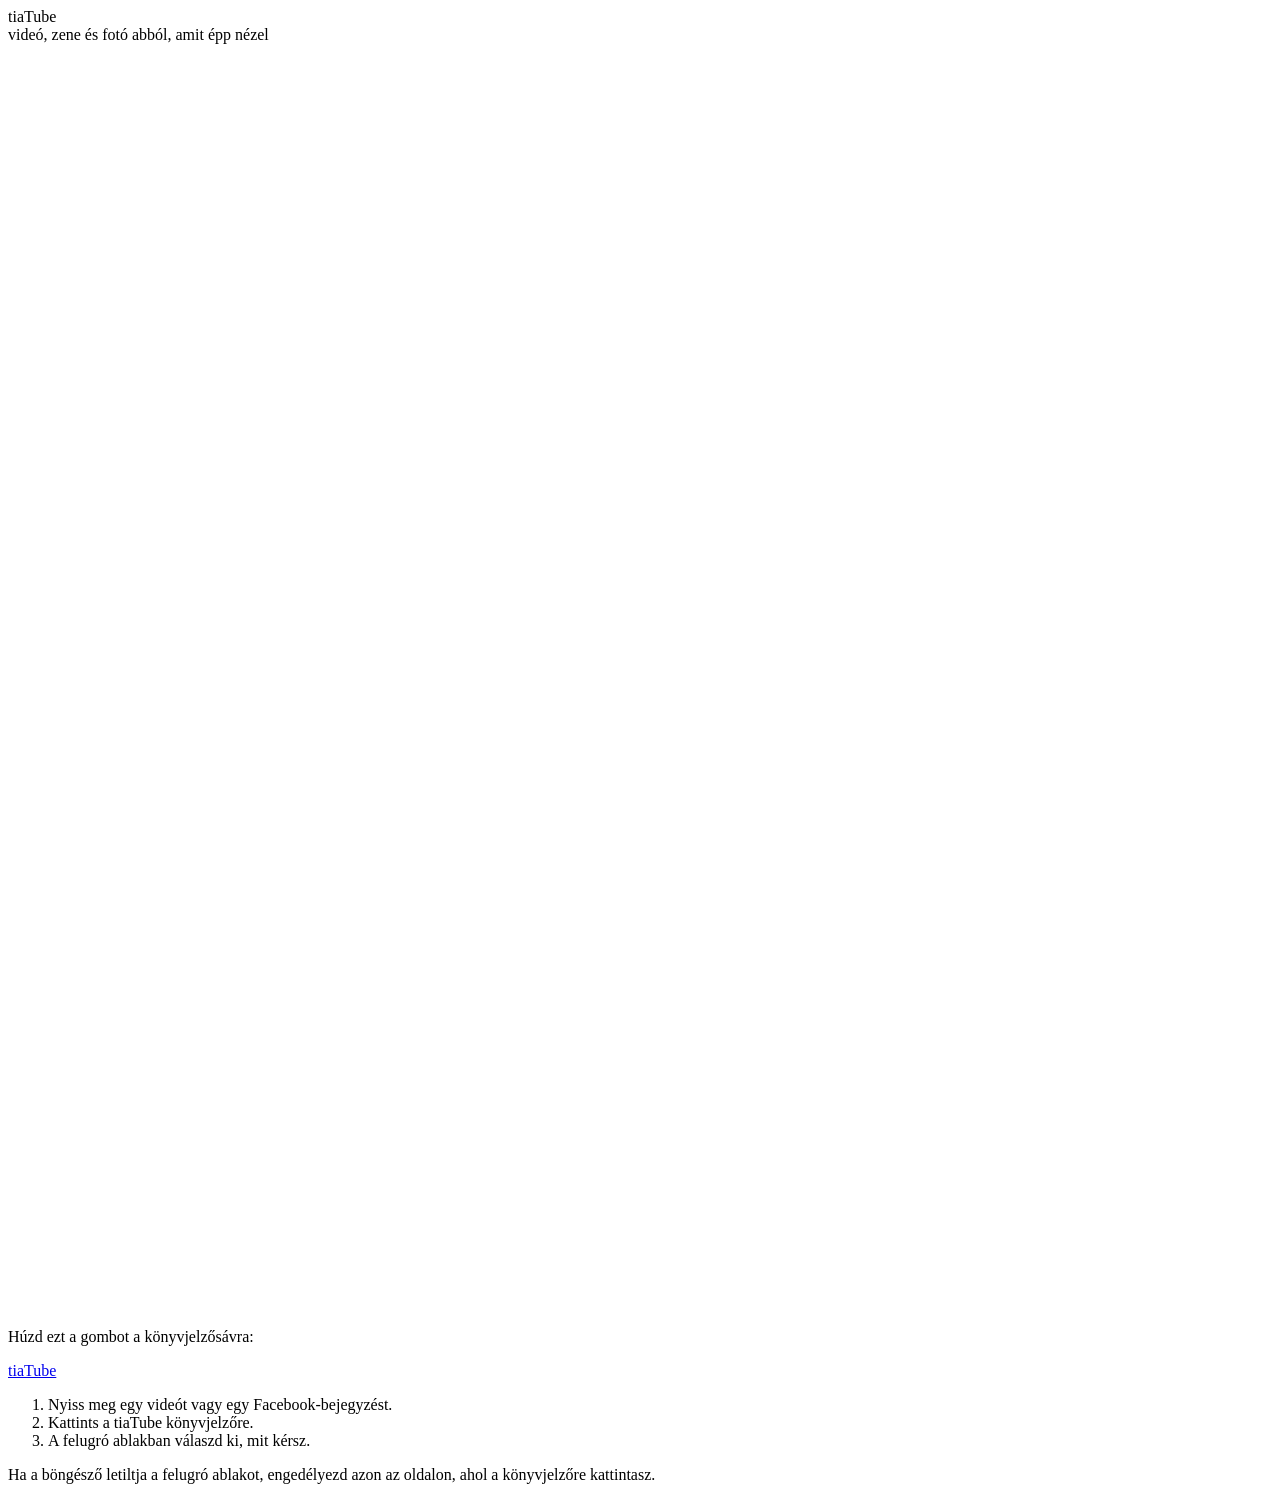
==== web/install/index.html @ 81d8ad3a "web/install: The install page in front of the blurred old page - the old page's screenshot (3 KB, in" ====
<!doctype html>
<html lang="hu">
<head>
<meta charset="utf-8">
<meta name="viewport" content="width=device-width,initial-scale=1">
<title>tiaTube</title>
<meta name="description" content="Videó, zene és fotó mentése abból, amit épp nézel, a saját böngésződben.">
<link rel="icon" type="image/svg+xml" href="assets/logos/tiatube.svg">
<script>/*HEAD*/</script>
<style>/*CSS*/</style>
</head>
<body>
<!--LOGOS-->
<!-- the old tiaTube page (2015-2022), blurred: a memory behind the new one -->
<div class="memory" aria-hidden="true"></div>
<main class="card">
  <div class="nav"><div class="vt">tiaTube</div><div class="meta">videó, zene és fotó abból, amit épp nézel</div></div>
  <svg class="logo" viewBox="0 0 100 100" role="img" aria-label="tiaTube"><use href="#logo-tiatube"/></svg>
  <div class="body">
    <p>Húzd ezt a gombot a könyvjelzősávra:</p>
    <p><a class="btn bm" href="__TT_BOOKMARKLET_HREF__" title="Húzd a könyvjelzősávra">tiaTube</a></p>
    <ol class="how">
      <li>Nyiss meg egy videót vagy egy Facebook-bejegyzést.</li>
      <li>Kattints a tiaTube könyvjelzőre.</li>
      <li>A felugró ablakban válaszd ki, mit kérsz.</li>
    </ol>
    <ul class="sites" id="sites"></ul>
    <p class="warn">Ha a böngésző letiltja a felugró ablakot, engedélyezd azon az oldalon, ahol a könyvjelzőre kattintasz.</p>
  </div>
</main>
<script>/*SCRIPT*/</script>
</body>
</html>
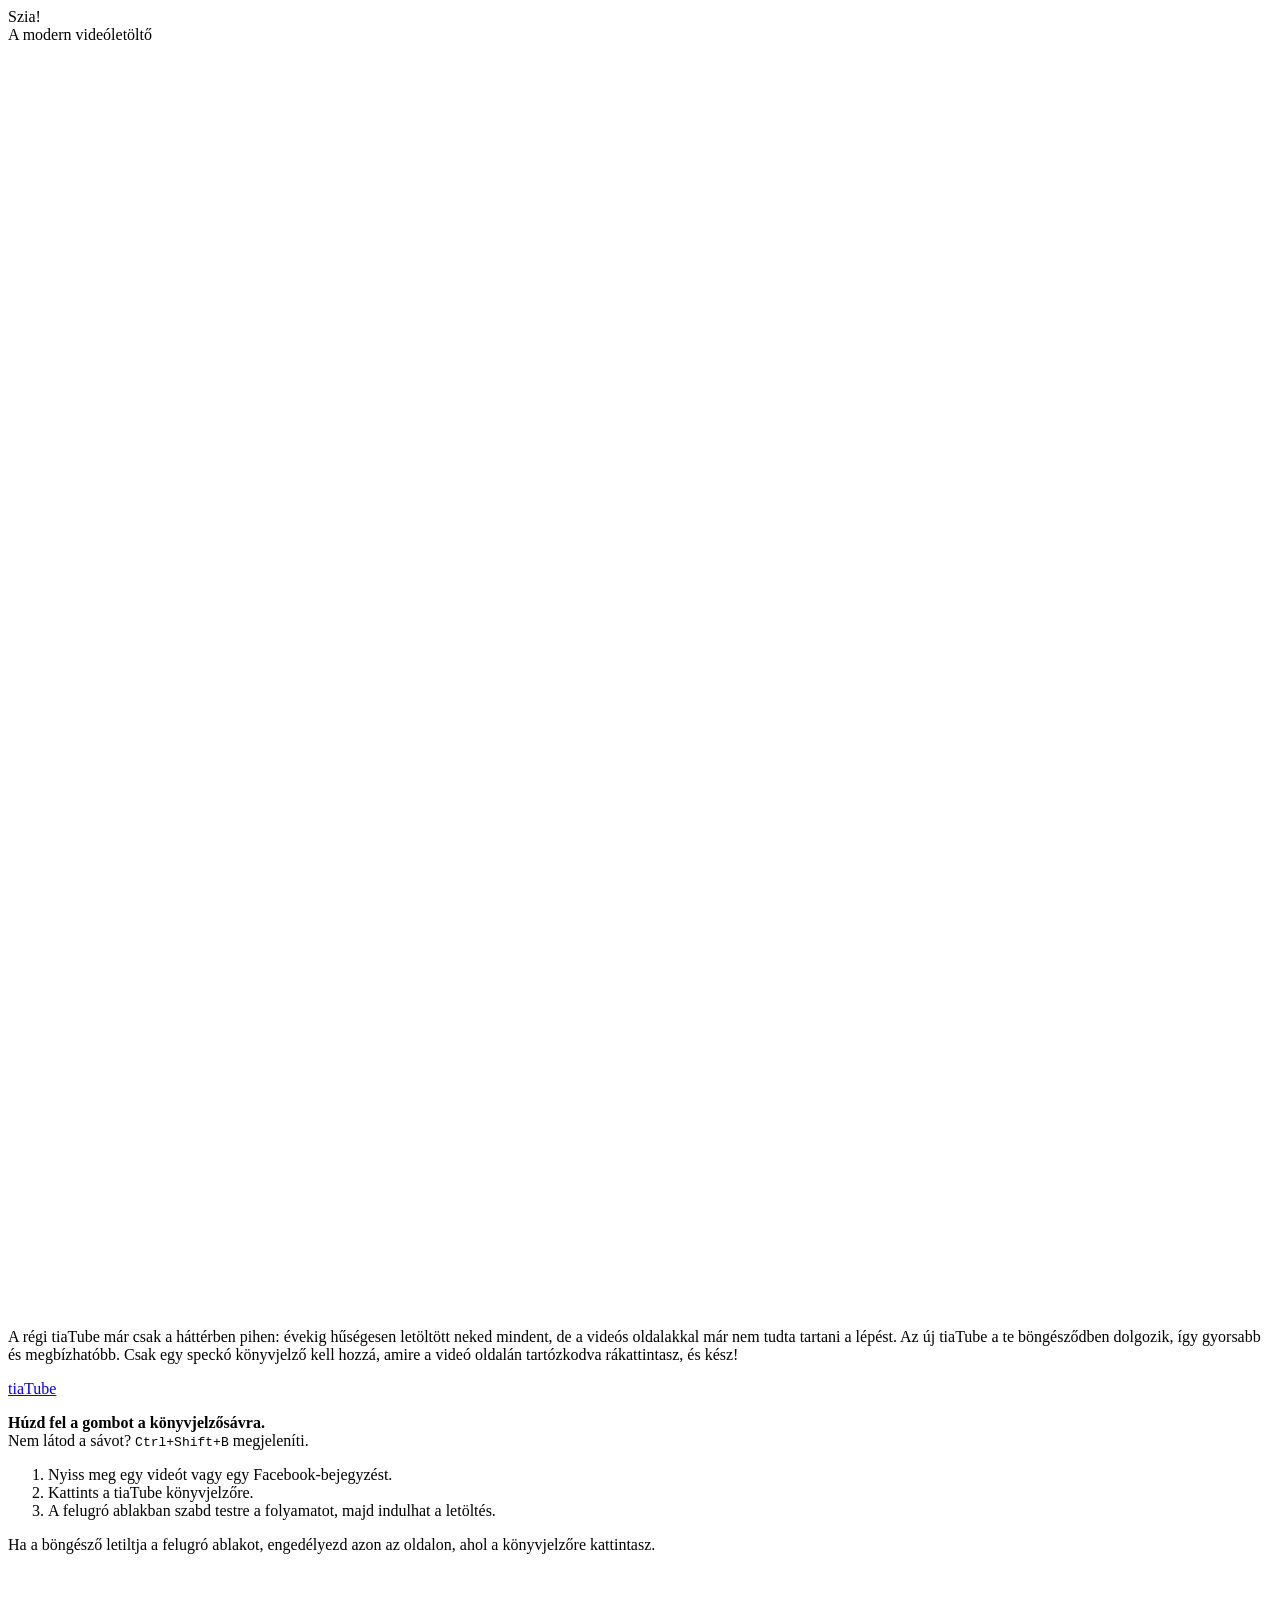
==== commit 002e9e41: "web/install: A greeting, an intro on the switch, an arrow to the bookmarks bar; the background blurr" ====
--- a/web/install/index.html
+++ b/web/install/index.html
@@ -12,22 +12,31 @@
 <body>
 <!--LOGOS-->
 <!-- the old tiaTube page (2015-2022), blurred: a memory behind the new one -->
-<div class="memory" aria-hidden="true"></div>
+<div class="memory" aria-hidden="true"><div class="old"></div></div>
 <main class="card">
-  <div class="nav"><div class="vt">tiaTube</div><div class="meta">videó, zene és fotó abból, amit épp nézel</div></div>
+  <div class="nav"><div class="vt" id="hello">Szia!</div><div class="meta">A modern videóletöltő</div></div>
   <svg class="logo" viewBox="0 0 100 100" role="img" aria-label="tiaTube"><use href="#logo-tiatube"/></svg>
   <div class="body">
-    <p>Húzd ezt a gombot a könyvjelzősávra:</p>
-    <p><a class="btn bm" href="__TT_BOOKMARKLET_HREF__" title="Húzd a könyvjelzősávra">tiaTube</a></p>
+    <p>A régi tiaTube már csak a háttérben pihen: évekig hűségesen letöltött neked mindent, de a videós oldalakkal
+      már nem tudta tartani a lépést. Az új tiaTube a te böngésződben dolgozik, így gyorsabb és megbízhatóbb. Csak egy
+      speckó könyvjelző kell hozzá, amire a videó oldalán tartózkodva rákattintasz, és kész!</p>
+    <div class="install">
+      <a class="btn bm" href="__TT_BOOKMARKLET_HREF__" title="Húzd a könyvjelzősávra">tiaTube</a>
+      <p><b>Húzd fel a gombot a könyvjelzősávra.</b><br>
+        <span class="hint">Nem látod a sávot? <kbd id="bar-keys">Ctrl+Shift+B</kbd> megjeleníti.</span></p>
+    </div>
     <ol class="how">
       <li>Nyiss meg egy videót vagy egy Facebook-bejegyzést.</li>
       <li>Kattints a tiaTube könyvjelzőre.</li>
-      <li>A felugró ablakban válaszd ki, mit kérsz.</li>
+      <li>A felugró ablakban szabd testre a folyamatot, majd indulhat a letöltés.</li>
     </ol>
-    <ul class="sites" id="sites"></ul>
     <p class="warn">Ha a böngésző letiltja a felugró ablakot, engedélyezd azon az oldalon, ahol a könyvjelzőre kattintasz.</p>
   </div>
 </main>
+<!-- from the button up to the bookmarks bar; drawn by main.js -->
+<svg class="arrow" id="arrow" aria-hidden="true"><defs><marker id="head" viewBox="0 0 10 10" refX="5" refY="5"
+  markerWidth="5" markerHeight="5" orient="auto-start-reverse"><path d="M0 0 10 5 0 10z"/></marker></defs>
+  <path id="arrow-path" marker-end="url(#head)"/></svg>
 <script>/*SCRIPT*/</script>
 </body>
 </html>
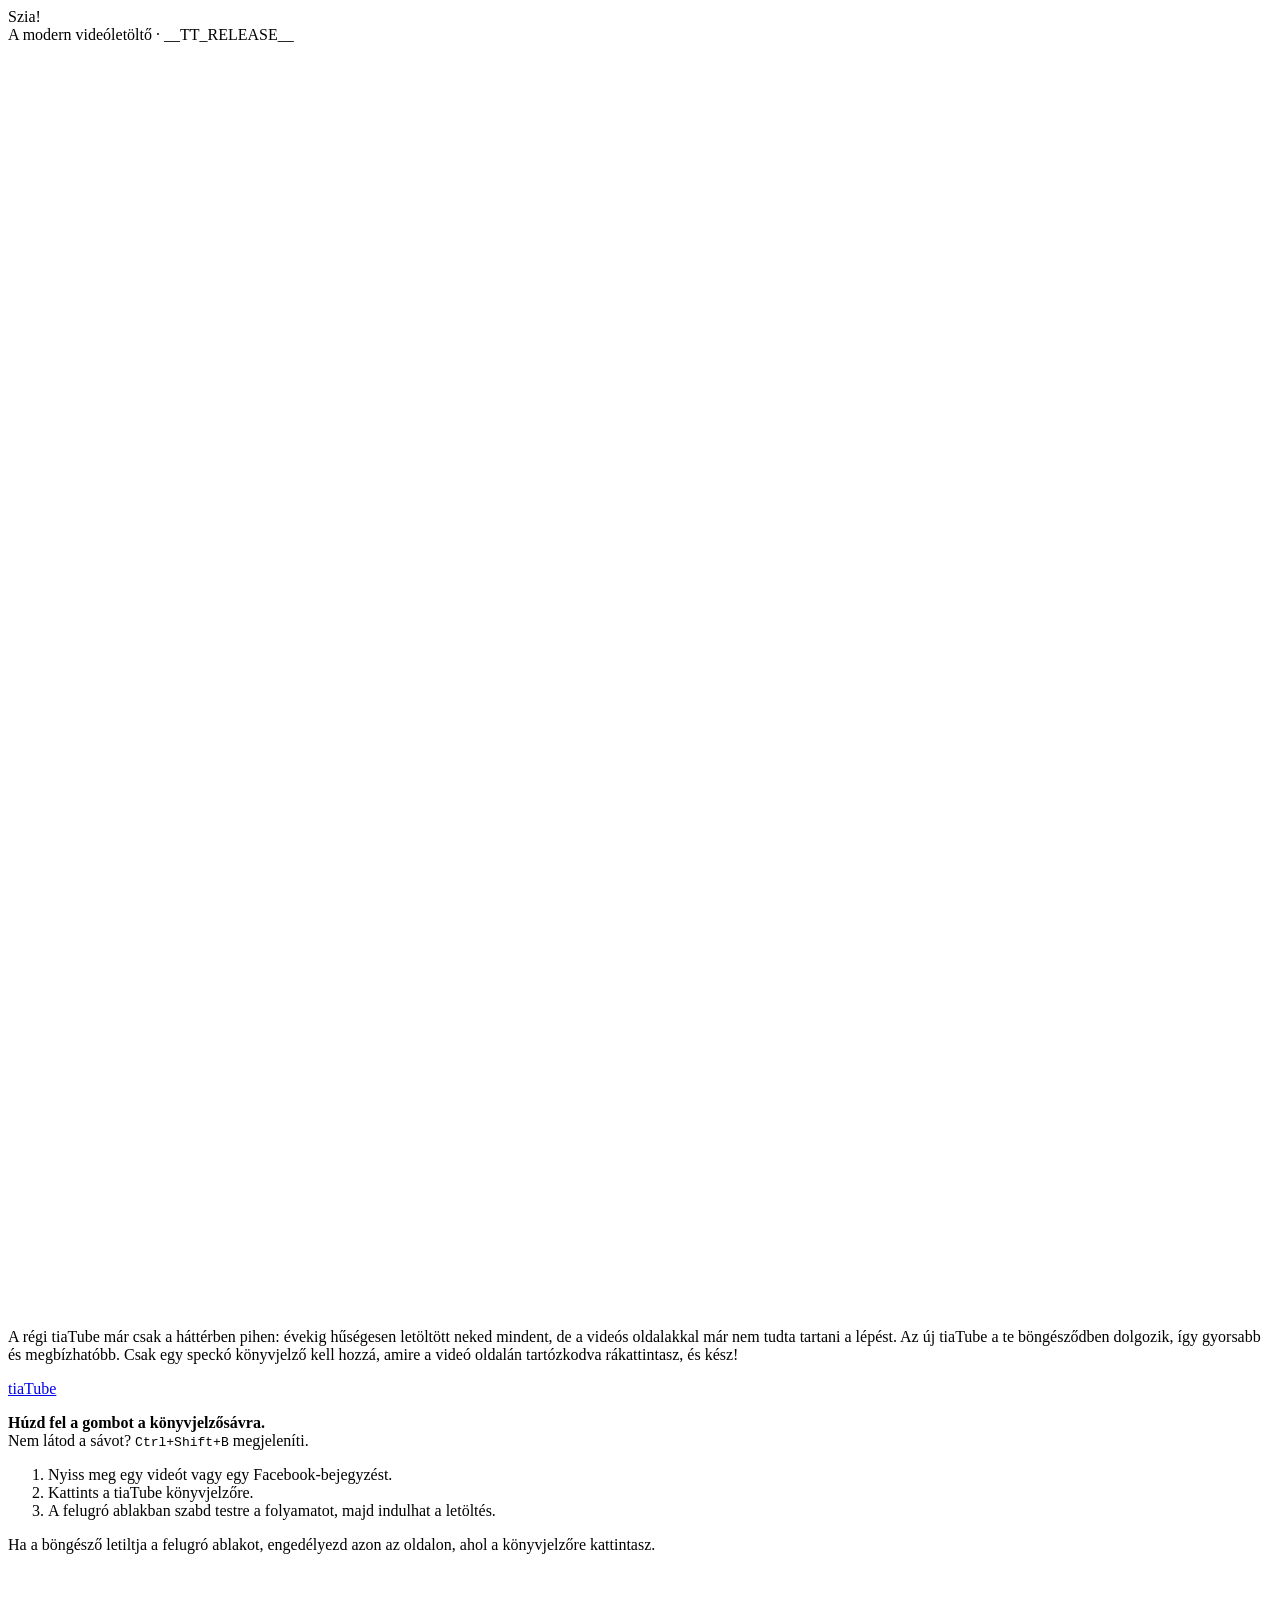
==== commit a9a7d706: "web/install: The subtitle shows the release, major.minor of the last tag - Makefile: VERSION from gi" ====
--- a/web/install/index.html
+++ b/web/install/index.html
@@ -14,7 +14,7 @@
 <!-- the old tiaTube page (2015-2022), blurred: a memory behind the new one -->
 <div class="memory" aria-hidden="true"><div class="old"></div></div>
 <main class="card">
-  <div class="nav"><div class="vt" id="hello">Szia!</div><div class="meta">A modern videóletöltő</div></div>
+  <div class="nav"><div class="vt" id="hello">Szia!</div><div class="meta">A modern videóletöltő · __TT_RELEASE__</div></div>
   <svg class="logo" viewBox="0 0 100 100" role="img" aria-label="tiaTube"><use href="#logo-tiatube"/></svg>
   <div class="body">
     <p>A régi tiaTube már csak a háttérben pihen: évekig hűségesen letöltött neked mindent, de a videós oldalakkal
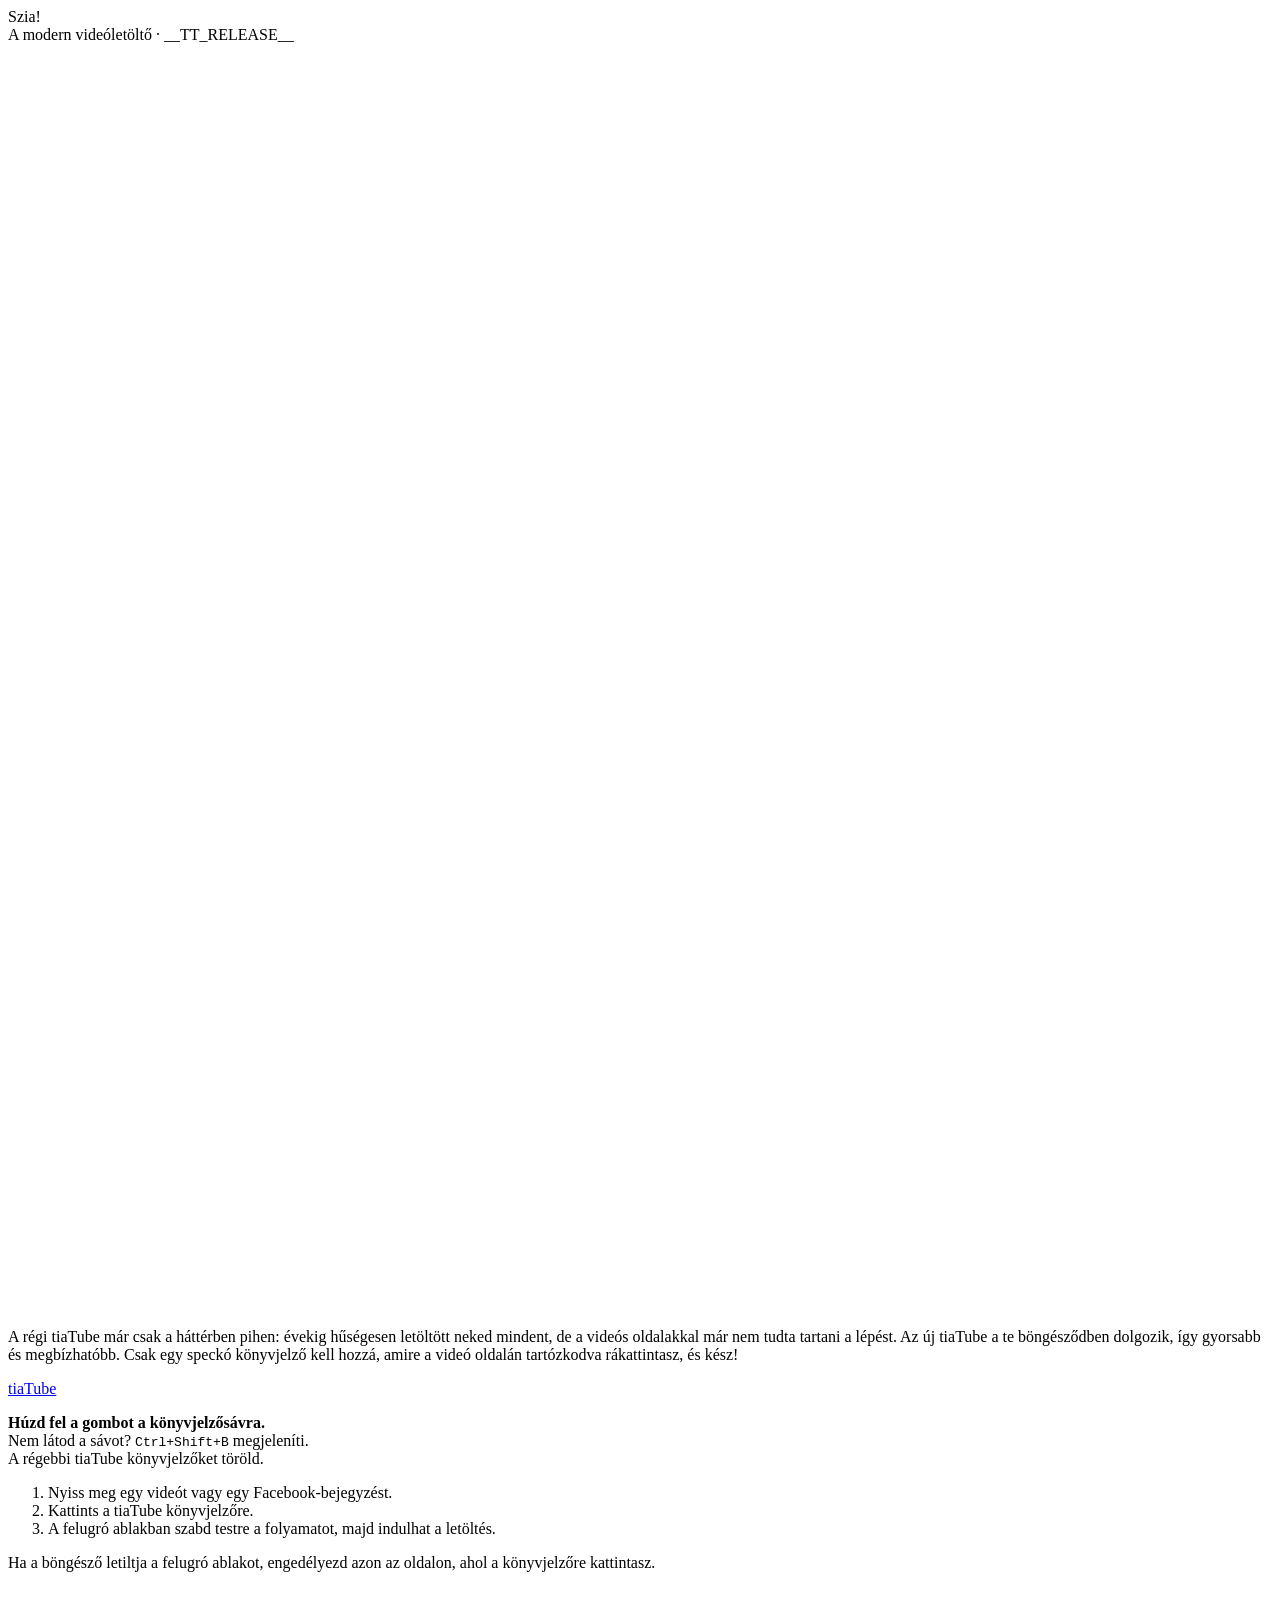
==== commit 597aea1e: "web, server: Numbered bookmarklets, "tiaTube v1" in the bookmarks bar, the window shows which one op" ====
--- a/web/install/index.html
+++ b/web/install/index.html
@@ -23,7 +23,8 @@
     <div class="install">
       <a class="btn bm" href="__TT_BOOKMARKLET_HREF__" title="Húzd a könyvjelzősávra">tiaTube</a>
       <p><b>Húzd fel a gombot a könyvjelzősávra.</b><br>
-        <span class="hint">Nem látod a sávot? <kbd id="bar-keys">Ctrl+Shift+B</kbd> megjeleníti.</span></p>
+        <span class="hint">Nem látod a sávot? <kbd id="bar-keys">Ctrl+Shift+B</kbd> megjeleníti.</span><br>
+        <span class="hint">A régebbi tiaTube könyvjelzőket töröld.</span></p>
     </div>
     <ol class="how">
       <li>Nyiss meg egy videót vagy egy Facebook-bejegyzést.</li>
